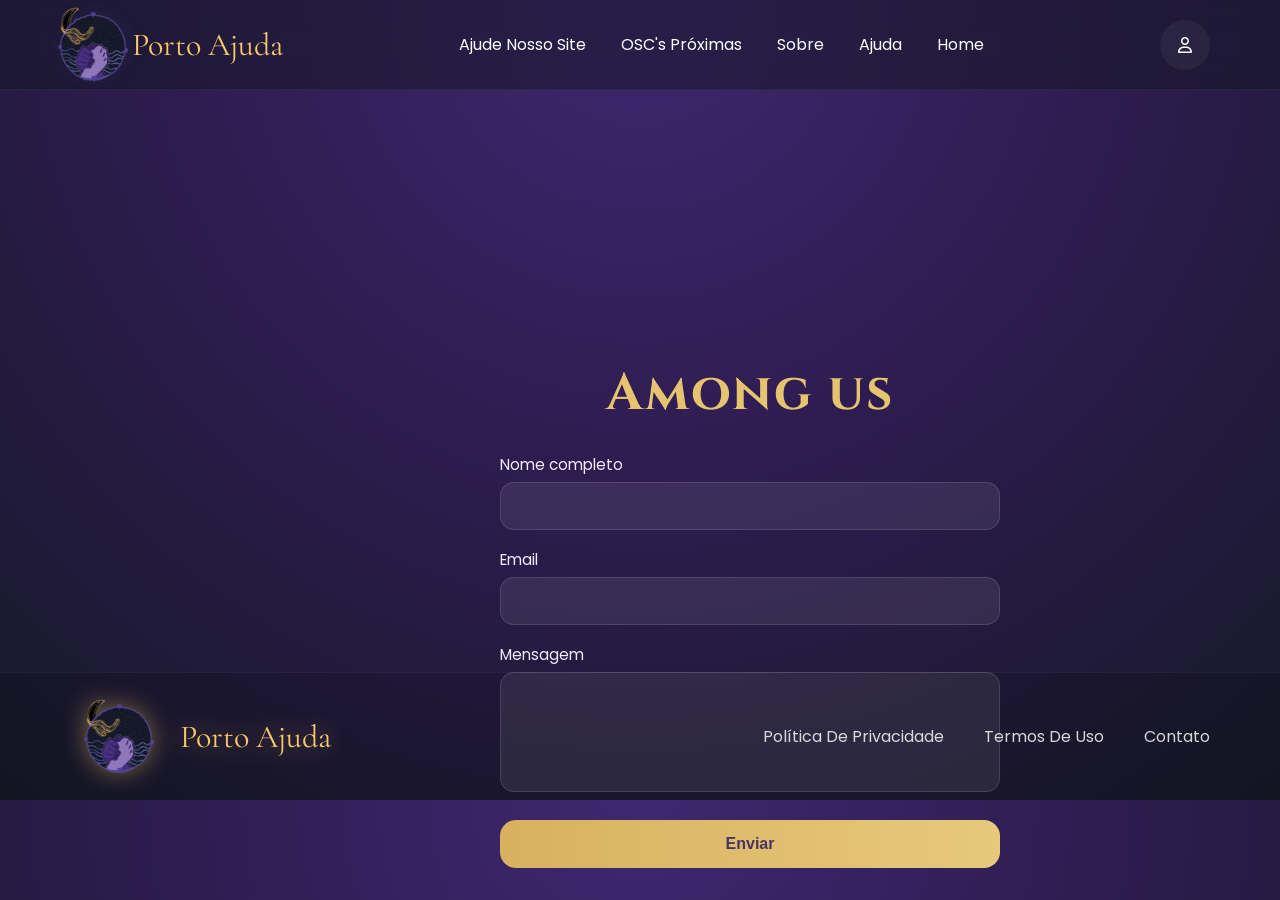
==== frontend/pages/contato.html @ 71d05ced "Pag. contato & atualizações" ====
<!DOCTYPE html>
<html lang="pt-br">

<head>
    <meta charset="UTF-8">
    <meta name="viewport" content="width=device-width, initial-scale=1.0">
    <title>Contato</title>
    <link rel="preconnect" href="https://fonts.googleapis.com">
    <link rel="preconnect" href="https://fonts.gstatic.com" crossorigin>

    <link rel="stylesheet" href="../css/contato.css">
    <link rel="stylesheet" href="../css/geral.css">

    <script src="../js/header_footer.js" defer></script>
</head>

<body>
<a href="Porto Ajuda.html"></a>
    <header class="navbar"></header>

    <div class="corpo">
        <h2 class="title">
            Among us
        </h2>

        <div class="form">
            <form action="envioEmail.php" method="post">

                <div class="campo-nome">
                    <label for="nome">Nome completo</label>
                    <input type="text" id="nome" name="nome">
                </div>

                <div class="campo-email">
                    <label for="email">Email</label>
                    <input type="email" id="email" name="email">
                </div>

                <div class="campo-mensagem">
                    <label for="mensagem">Mensagem</label>
                    <textarea id="mensagem" name="mensagem"></textarea>
                </div>

                <button type="submit">Enviar</button>

            </form>
        </div>
    </div>

    <footer id="footer"></footer>
</body>

</html>
---- frontend/css/contato.css ----
@import url('https://fonts.googleapis.com/css2?family=Cinzel:wght@500;700&family=Poppins:wght@300;400;500&display=swap');

.corpo {
    position: absolute;
    width: 500px;
    margin-left: 500px;
    bottom: 2em;

}

/* Título */
.title {

    margin-bottom: 25px;

    font-size: 3.2rem;

    font-family: 'Cinzel', serif;

    color: #e6c36f;

    letter-spacing: 2px;

    text-align: center;
}

/* Caixa do formulário */
.container {

    width: 100%;

    padding: 35px;

    border-radius: 28px;

    background: rgba(48, 39, 87, 0.82);

    border: 2px solid rgba(183, 154, 216, 0.25);

    backdrop-filter: blur(8px);

    box-shadow: 0 0 25px rgba(0, 0, 0, 0.35);
}

/* Formulário */
form {

    display: flex;
    flex-direction: column;

    gap: 18px;
}

/* Campos */
.campo-nome,
.campo-email,
.campo-mensagem {

    display: flex;
    flex-direction: column;
}

/* Labels */
label {

    margin-bottom: 6px;

    color: #f4ebff;

    font-size: 0.95rem;

    font-weight: 400;
}

/* Inputs */
input,
textarea {

    width: 100%;

    padding: 14px 16px;

    border-radius: 14px;

    border: 1px solid rgba(255, 255, 255, 0.12);

    background: rgba(255, 255, 255, 0.08);

    color: white;

    font-size: 1rem;

    outline: none;

    transition: 0.3s;
}

/* Placeholder */
input::placeholder,
textarea::placeholder {

    color: rgba(255, 255, 255, 0.5);
}

/* Foco */
input:focus,
textarea:focus {

    border-color: #ddb866;

    background: rgba(255, 255, 255, 0.12);

    box-shadow: 0 0 12px rgba(221, 184, 102, 0.25);
}

/* Textarea */
textarea {

    height: 120px;

    resize: none;
}

/* Botão */
button {

    margin-top: 10px;

    padding: 15px;

    border: none;

    border-radius: 16px;

    background: linear-gradient(90deg,
            #d8b15f,
            #e7c97c);

    color: #493565;

    font-size: 1rem;
    font-weight: 600;

    cursor: pointer;

    transition: 0.3s;
}

/* Hover botão */
button:hover {

    transform: translateY(-2px);

    box-shadow: 0 8px 20px rgba(0, 0, 0, 0.25);
}

#footer {
    margin-top: 42em;
}

textarea::-webkit-scrollbar {
    width: 5px;
    height: 20px;
}

/* Fundo da barra */
textarea::-webkit-scrollbar-track {
    background: #2b2b40;
    border-radius: 10px;
}

/* Parte que desliza */
textarea::-webkit-scrollbar-thumb {
    background: #9d4edd;
    border-radius: 10px;
}

/* Hover */
textarea::-webkit-scrollbar-thumb:hover {
    background: #c77dff;
}
---- frontend/css/geral.css ----
/* ========================= */
/* geral */
/* ========================= */
@import url('https://fonts.googleapis.com/css2?family=Cormorant+Garamond:wght@300;400;500;600;700&family=Poppins:wght@300;400;500;600&display=swap');
@import url('https://cdnjs.cloudflare.com/ajax/libs/font-awesome/6.5.2/css/all.min.css');

/* ========================= */
/* PALETA */
/* ========================= */
:root {

  /* FUNDOS */

  --bg-main: #161928;
  --bg-section: #2E1C50;
  --bg-card: #3E2871;
  --bg-card-hover: #453B80;

  /* DETALHES */

  --primary: #4A5492;
  --secondary: #5B68AC;

  /* DOURADOS */

  --gold: #F2AA1A;
  --gold-dark: #DDAA41;
  --gold-light: #F9C86B;
  --gold-soft: #FCE0A1;

  /* TEXTOS */

  --text: #FFFFFF;
  --text-soft: #d7d7d7;

}

/* ========================= */
/* RESET */
/* ========================= */

* {
  margin: 0;
  padding: 0;
  box-sizing: border-box;
}

html {
  scroll-behavior: smooth;
}

body {
  overflow-x: hidden;
  font-family: 'Poppins', sans-serif;
  color: var(--text);

  background:
    radial-gradient(circle at top,
      var(--bg-card) 0%,
      var(--bg-section) 45%,
      var(--bg-main) 100%);
}

/* ========================= */
/* STARS */
/* ========================= */

.stars {
  position: fixed;
  inset: 0;
  z-index: -1;
  pointer-events: none;

  background-image:
    radial-gradient(var(--gold-soft) 1px, transparent 1px);

  background-size: 90px 90px;

  opacity: .18;
}

/* ========================= */
/* header */
/* ========================= */
.navbar {
  position: fixed;
  top: 0;
  left: 0;
  width: 100%;
  height: 90px;

  display: flex;
  align-items: center;
  justify-content: space-between;

  padding: 0 70px;

  backdrop-filter: blur(16px);

  background: rgba(22, 25, 40, .55);

  border-bottom:
    1px solid rgba(255, 255, 255, .05);

  z-index: 9999;
}

.logo {
  display: flex;
  align-items: center;
  gap: 14px;

  font-family: 'Cormorant Garamond', serif;
  font-size: 2rem;

  color: #F9C86B;
}

.logo-circle {
  width: 48px;
  height: 48px;

  border-radius: 50%;

  display: flex;
  align-items: center;
  justify-content: center;

  background:
    linear-gradient(145deg,
      var(--bg-card-hover),
      var(--bg-main));

  box-shadow:
    0 0 25px rgba(91, 104, 172, .25);
}

.logo-circle-img {
  width: 100px;
  height: auto;
}

a {
  text-decoration: none;
}

.nav-links {
  display: flex;
  gap: 35px;
  list-style: none;
}

.nav-links a {
  color: var(--text);

  text-decoration: none;

  transition: .3s;

  position: relative;
}

.nav-links a:hover {
  color: var(--gold-light);
}

.nav-links a::after {
  content: "";

  position: absolute;

  left: 0;
  bottom: -8px;

  width: 0%;
  height: 2px;

  background: var(--gold);

  transition: .3s;
}

.nav-links a:hover::after {
  width: 100%;
}

.profile-icon {
  width: 50px;
  height: 50px;

  border-radius: 50%;

  display: flex;
  align-items: center;
  justify-content: center;

  background:
    rgba(255, 255, 255, .05);

  cursor: pointer;

  transition: .35s;
  z-index: 999;
}

.profile-icon:hover {

  background: var(--gold);

  color: var(--bg-main);

  transform:
    translateY(-5px) scale(1.08);

  box-shadow:
    0 0 30px rgba(242, 170, 26, .45);

}

/* ============ */
/* footer */
/* ============ */

footer {
  height: 8em;
  width: 100%;

  padding: 35px 70px;

  display: flex;
  align-items: center;
  justify-content: space-between;

  background:
    rgba(0, 0, 0, .15);

  border-top:
    1px solid rgba(255, 255, 255, .05);
}

.footer-logo {
  font-family: 'Cormorant Garamond', serif;

  font-size: 2rem;

  color: var(--gold-light);
}

.footer-links {
  display: flex;
  gap: 40px;
}

.footer-links a {
  color: var(--text-soft);

  text-decoration: none;

  transition: .3s;
}

.footer-links a:hover {
  color: var(--gold-light);
}

.logo-footer {
  position: sticky;
  display: flex;
  flex-direction: row;
  align-items: center;

  bottom: 0;

  left: 0;

  z-index: 100;

  filter:
    drop-shadow(0 0 12px rgba(249, 200, 107, .45));

}

.img {
  width: 100px;
  height: auto;
  padding-right: 0;
}

.logo-name {
  position: relative;
  bottom: 0;
  position: sticky;
  padding-left: 10px;
}
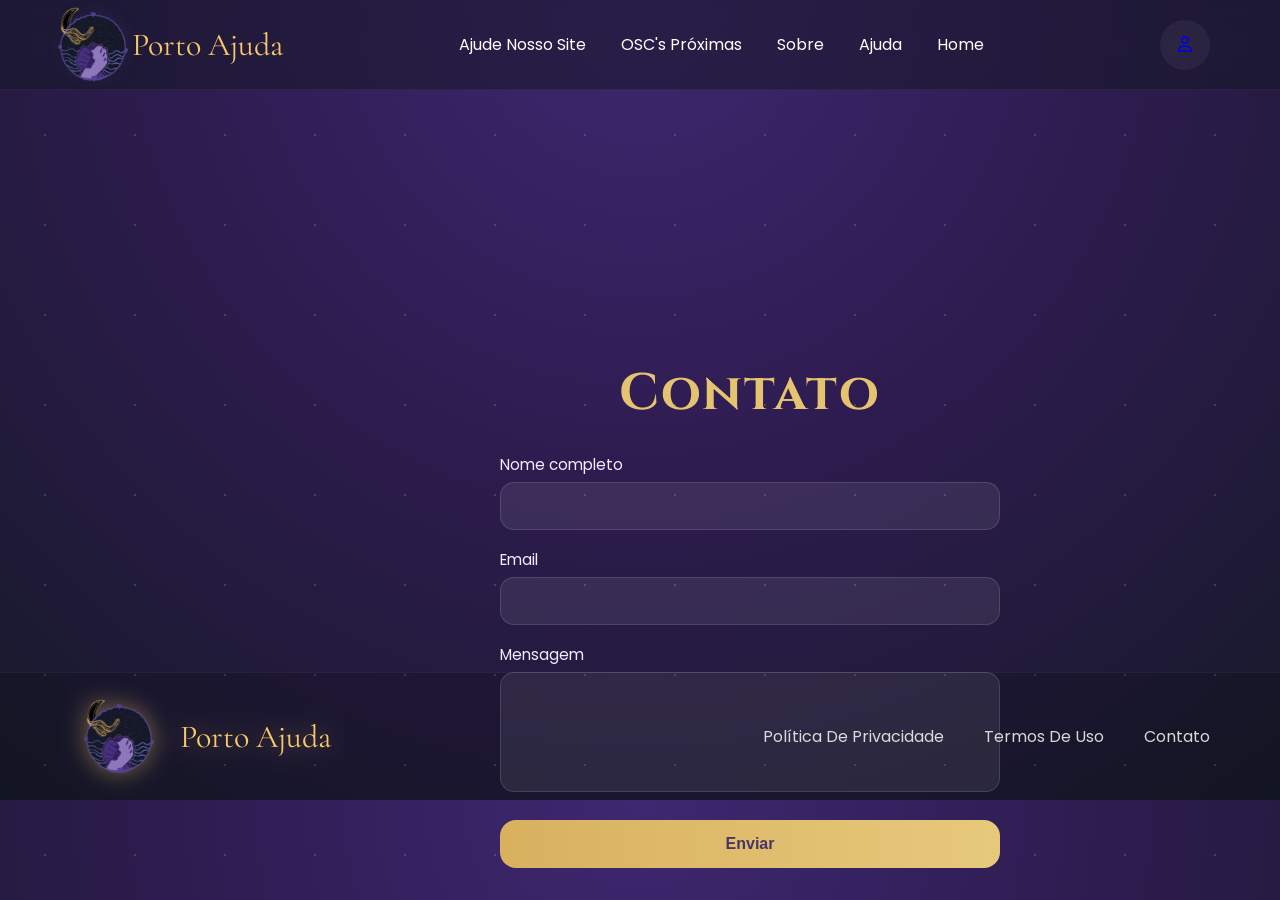
==== commit 7c8652b2: "contato.html" ====
--- a/frontend/pages/contato.html
+++ b/frontend/pages/contato.html
@@ -1,53 +1,55 @@
-<!DOCTYPE html>
-<html lang="pt-br">
-
-<head>
-    <meta charset="UTF-8">
-    <meta name="viewport" content="width=device-width, initial-scale=1.0">
-    <title>Contato</title>
-    <link rel="preconnect" href="https://fonts.googleapis.com">
-    <link rel="preconnect" href="https://fonts.gstatic.com" crossorigin>
-
-    <link rel="stylesheet" href="../css/contato.css">
-    <link rel="stylesheet" href="../css/geral.css">
-
-    <script src="../js/header_footer.js" defer></script>
-</head>
-
-<body>
-<a href="Porto Ajuda.html"></a>
-    <header class="navbar"></header>
-
-    <div class="corpo">
-        <h2 class="title">
-            Among us
-        </h2>
-
-        <div class="form">
-            <form action="envioEmail.php" method="post">
-
-                <div class="campo-nome">
-                    <label for="nome">Nome completo</label>
-                    <input type="text" id="nome" name="nome">
-                </div>
-
-                <div class="campo-email">
-                    <label for="email">Email</label>
-                    <input type="email" id="email" name="email">
-                </div>
-
-                <div class="campo-mensagem">
-                    <label for="mensagem">Mensagem</label>
-                    <textarea id="mensagem" name="mensagem"></textarea>
-                </div>
-
-                <button type="submit">Enviar</button>
-
-            </form>
-        </div>
-    </div>
-
-    <footer id="footer"></footer>
-</body>
-
+<!DOCTYPE html>
+<html lang="pt-br">
+
+<head>
+    <meta charset="UTF-8">
+    <meta name="viewport" content="width=device-width, initial-scale=1.0">
+    <title>Contato</title>
+    <link rel="preconnect" href="https://fonts.googleapis.com">
+    <link rel="preconnect" href="https://fonts.gstatic.com" crossorigin>
+
+    <link rel="stylesheet" href="../css/contato.css">
+    <link rel="stylesheet" href="../css/geral.css">
+
+    <script src="../js/header_footer.js" defer></script>
+</head>
+
+<body>
+<a href="Porto-Ajuda.html"></a>
+<div class="stars"></div>
+
+<header class="navbar"></header>
+
+    <div class="corpo">
+        <h2 class="title">
+            Contato
+        </h2>
+
+        <div class="form">
+            <form action="#" method="post">
+
+                <div class="campo-nome">
+                    <label for="nome">Nome completo</label>
+                    <input type="text" id="nome" name="nome">
+                </div>
+
+                <div class="campo-email">
+                    <label for="email">Email</label>
+                    <input type="email" id="email" name="email">
+                </div>
+
+                <div class="campo-mensagem">
+                    <label for="mensagem">Mensagem</label>
+                    <textarea id="mensagem" name="mensagem"></textarea>
+                </div>
+
+                <button type="submit">Enviar</button>
+
+            </form>
+        </div>
+    </div>
+
+    <footer id="footer"></footer>
+</body>
+
 </html>
